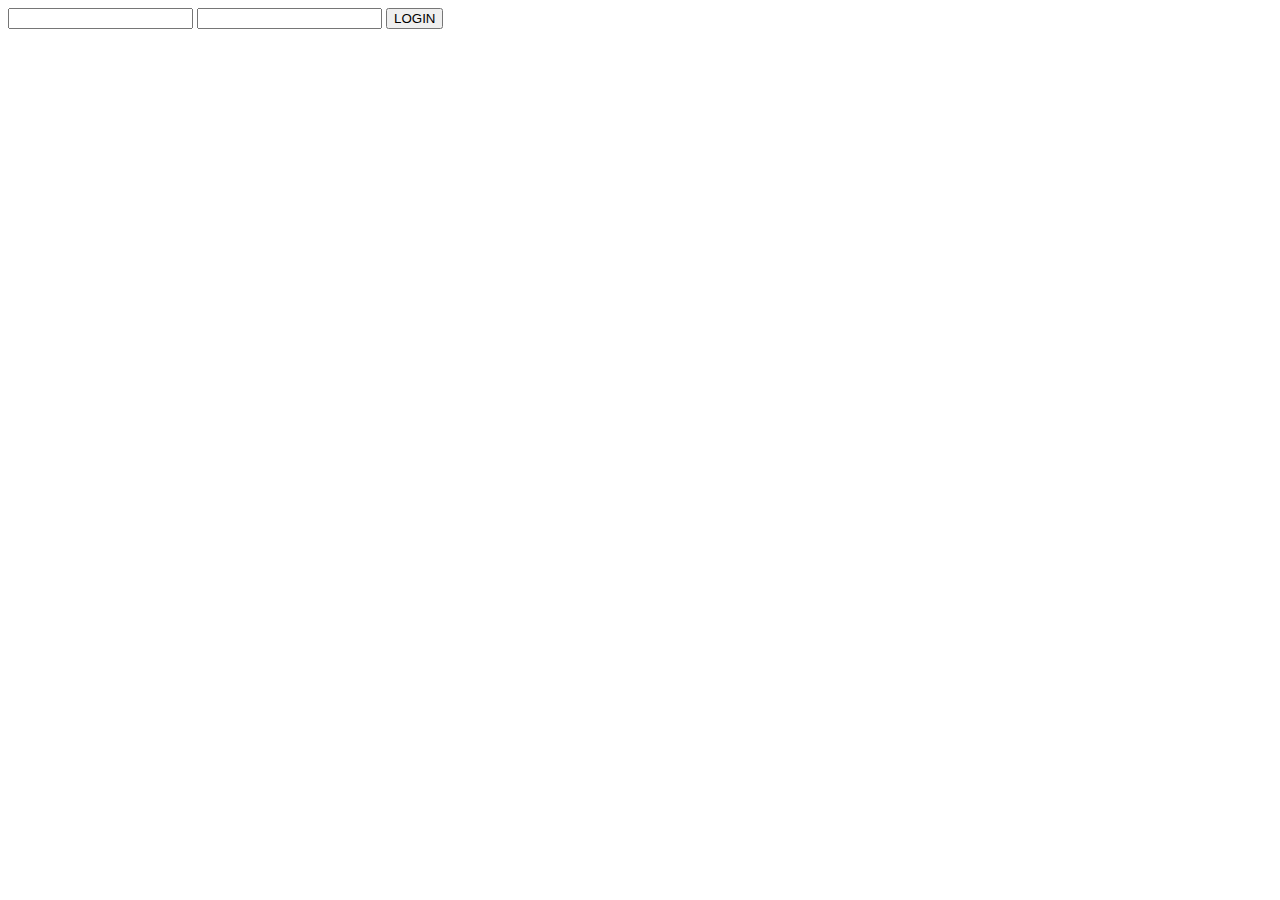
==== adm/index.html @ a305d5f7 "major change" ====
<!DOCTYPE html>
<html>
<head>
	<title>Administration Page</title>
	<!-- angular and component -->
	<script src="bower_components/angular/angular.js"></script>
	<script src="bower_components/angular-ui-router/release/angular-ui-router.js"></script>
	
	<script src='bower_components/textAngular/dist/textAngular-rangy.min.js'></script>
	<script src='bower_components/textAngular/dist/textAngular-sanitize.min.js'></script>
	<script src='bower_components/textAngular/dist/textAngular.min.js'></script>

	<script src="js/app.js"></script>
	<script src="js/config.js"></script>
	<script src="js/controller.js"></script>
	<script src="js/service.js"></script>

	<!-- style -->
	<link rel="stylesheet" type="text/css" href="css/style.css">
	<link rel='stylesheet' href='bower_components/font-awesome/css/font-awesome.css'>
	<link rel='stylesheet' href='bower_components/textAngular/dist/textAngular.css'>
</head>
<body ng-app="adm">
	<div ui-view></div>
</body>
</html>
---- adm/css/style.css ----
.app-container {
	position: absolute;
	top: 0;
	bottom: 0;
	right: 0;
	left: 0;
}

.side-menu {
	width: 180px;
	height: 100%;
	float: left;
	position: fixed;
}

.menu-list {
	margin: 5px;
	padding: 5px;
	background-color: #DCE0E1;
}

.content {
	width: calc(100% - 180px);
	height: 100%;
	float: left;
	margin-left: 180px;
}

.section {
	padding: 5px 20px;
	padding-bottom: 0;
}

.section-title {
	font-size: 20px;
	font-weight: bold;
	background-color: #339ED7;
	padding: 10px;
}

.list {
	border: 1px solid #000;
	margin: 5px 0;
	padding: 10px;
}
---- adm/bower_components/textAngular/dist/textAngular.css ----
.ta-hidden-input {
    width: 1px;
    height: 1px;
    border: none;
    margin: 0;
    padding: 0;
    position: absolute;
    top: -10000px;
    left: -10000px;
    opacity: 0;
    overflow: hidden;
}

/* add generic styling for the editor */
.ta-root.focussed > .ta-scroll-window.form-control {
    border-color: #66afe9;
    outline: 0;
    -webkit-box-shadow: inset 0 1px 1px rgba(0, 0, 0, 0.075), 0 0 8px rgba(102, 175, 233, 0.6);
    -moz-box-shadow: inset 0 1px 1px rgba(0, 0, 0, 0.075), 0 0 8px rgba(102, 175, 233, 0.6);
    box-shadow: inset 0 1px 1px rgba(0, 0, 0, 0.075), 0 0 8px rgba(102, 175, 233, 0.6);
}

.ta-editor.ta-html, .ta-scroll-window.form-control {
    min-height: 300px;
    height: auto;
    overflow: auto;
    font-family: inherit;
    font-size: 100%;
}

.ta-scroll-window.form-control {
    position: relative;
    padding: 0;
}

.ta-scroll-window > .ta-bind {
    height: auto;
    min-height: 300px;
    padding: 6px 12px;
}

.ta-editor:focus {
    user-select: text;
}

/* add the styling for the awesomness of the resizer */
.ta-resizer-handle-overlay {
    z-index: 100;
    position: absolute;
    display: none;
}

.ta-resizer-handle-overlay > .ta-resizer-handle-info {
    position: absolute;
    bottom: 16px;
    right: 16px;
    border: 1px solid black;
    background-color: #FFF;
    padding: 0 4px;
    opacity: 0.7;
}

.ta-resizer-handle-overlay > .ta-resizer-handle-background {
    position: absolute;
    bottom: 5px;
    right: 5px;
    left: 5px;
    top: 5px;
    border: 1px solid black;
    background-color: rgba(0, 0, 0, 0.2);
}

.ta-resizer-handle-overlay > .ta-resizer-handle-corner {
    width: 10px;
    height: 10px;
    position: absolute;
}

.ta-resizer-handle-overlay > .ta-resizer-handle-corner-tl{
    top: 0;
    left: 0;
    border-left: 1px solid black;
    border-top: 1px solid black;
}

.ta-resizer-handle-overlay > .ta-resizer-handle-corner-tr{
    top: 0;
    right: 0;
    border-right: 1px solid black;
    border-top: 1px solid black;
}

.ta-resizer-handle-overlay > .ta-resizer-handle-corner-bl{
    bottom: 0;
    left: 0;
    border-left: 1px solid black;
    border-bottom: 1px solid black;
}

.ta-resizer-handle-overlay > .ta-resizer-handle-corner-br{
    bottom: 0;
    right: 0;
    border: 1px solid black;
    cursor: se-resize;
    background-color: white;
}

/* copy the popover code from bootstrap so this will work even without it */
.popover {
    position: absolute;
    top: 0;
    left: 0;
    z-index: 1060;
    display: none;
    max-width: 276px;
    padding: 1px;
    font-size: 14px;
    font-weight: normal;
    line-height: 1.42857143;
    text-align: left;
    white-space: normal;
    background-color: #fff;
    -webkit-background-clip: padding-box;
            background-clip: padding-box;
    border: 1px solid #ccc;
    border: 1px solid rgba(0, 0, 0, .2);
    border-radius: 6px;
    -webkit-box-shadow: 0 5px 10px rgba(0, 0, 0, .2);
            box-shadow: 0 5px 10px rgba(0, 0, 0, .2);
}
.popover.top {
    margin-top: -10px;
}
.popover.bottom {
    margin-top: 10px;
}
.popover-title {
    padding: 8px 14px;
    margin: 0;
    font-size: 14px;
    background-color: #f7f7f7;
    border-bottom: 1px solid #ebebeb;
    border-radius: 5px 5px 0 0;
}
.popover-content {
    padding: 9px 14px;
}
.popover > .arrow,
.popover > .arrow:after {
    position: absolute;
    display: block;
    width: 0;
    height: 0;
    border-color: transparent;
    border-style: solid;
}
.popover > .arrow {
    border-width: 11px;
}
.popover > .arrow:after {
    content: "";
    border-width: 10px;
}
.popover.top > .arrow {
    bottom: -11px;
    left: 50%;
    margin-left: -11px;
    border-top-color: #999;
    border-top-color: rgba(0, 0, 0, .25);
    border-bottom-width: 0;
}
.popover.top > .arrow:after {
    bottom: 1px;
    margin-left: -10px;
    content: " ";
    border-top-color: #fff;
    border-bottom-width: 0;
}
.popover.bottom > .arrow {
    top: -11px;
    left: 50%;
    margin-left: -11px;
    border-top-width: 0;
    border-bottom-color: #999;
    border-bottom-color: rgba(0, 0, 0, .25);
}
.popover.bottom > .arrow:after {
    top: 1px;
    margin-left: -10px;
    content: " ";
    border-top-width: 0;
    border-bottom-color: #fff;
}
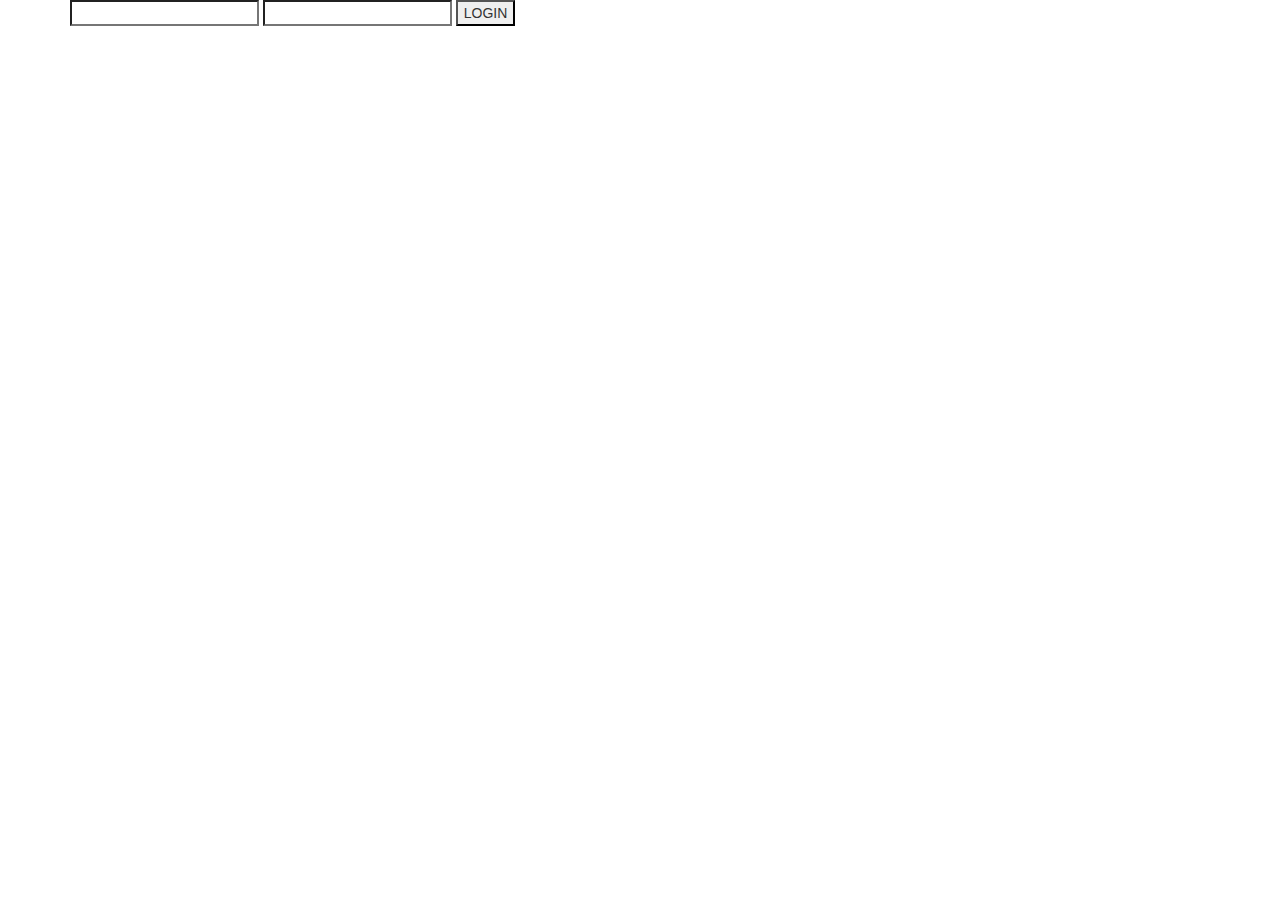
==== commit 83268e06: "admin design" ====
--- a/adm/index.html
+++ b/adm/index.html
@@ -2,6 +2,13 @@
 <html>
 <head>
 	<title>Administration Page</title>
+	
+	<!-- style -->
+	<link rel='stylesheet' type='text/css' href='css/style.css'>
+	<link rel='stylesheet' href='bower_components/bootstrap/css/bootstrap.min.css'>
+	<link rel='stylesheet' href='bower_components/font-awesome/css/font-awesome.css'>
+	<link rel='stylesheet' href='bower_components/textAngular/dist/textAngular.css'>
+	
 	<!-- angular and component -->
 	<script src="bower_components/angular/angular.js"></script>
 	<script src="bower_components/angular-ui-router/release/angular-ui-router.js"></script>
@@ -14,13 +21,8 @@
 	<script src="js/config.js"></script>
 	<script src="js/controller.js"></script>
 	<script src="js/service.js"></script>
-
-	<!-- style -->
-	<link rel="stylesheet" type="text/css" href="css/style.css">
-	<link rel='stylesheet' href='bower_components/font-awesome/css/font-awesome.css'>
-	<link rel='stylesheet' href='bower_components/textAngular/dist/textAngular.css'>
 </head>
 <body ng-app="adm">
-	<div ui-view></div>
+	<div ui-view class="container"></div>
 </body>
 </html>--- a/adm/css/style.css
+++ b/adm/css/style.css
@@ -1,3 +1,11 @@
+* {
+	border-radius: 0 !important;
+}
+body {
+	overflow-x: hidden;
+	overflow-y: auto;
+}
+
 .app-container {
 	position: absolute;
 	top: 0;
@@ -6,24 +14,30 @@
 	left: 0;
 }
 
+.banner {
+	width: 100p%;
+	height: 50px;
+}
+
 .side-menu {
-	width: 180px;
+	width: 230px;
 	height: 100%;
 	float: left;
-	position: fixed;
+	position: absolute;
 }
 
 .menu-list {
 	margin: 5px;
 	padding: 5px;
 	background-color: #DCE0E1;
+	cursor: pointer;
 }
 
 .content {
-	width: calc(100% - 180px);
+	width: calc(100% - 230px);
 	height: 100%;
 	float: left;
-	margin-left: 180px;
+	margin-left: 230px;
 }
 
 .section {
@@ -36,10 +50,25 @@
 	font-weight: bold;
 	background-color: #339ED7;
 	padding: 10px;
+	margin-bottom: 10px;
 }
 
 .list {
 	border: 1px solid #000;
 	margin: 5px 0;
 	padding: 10px;
+}
+.ta-toolbar {
+	background-color: #F0F0F0;
+	padding: 5px 5px 5px;
+	margin-left: 0px;
+	border: 1px solid #EEE;
+}
+
+.ta-toolbar .btn-group {
+    margin-bottom: 5px;
+}
+
+.ta-scroll-window.form-control {
+margin-top: 10px;
 }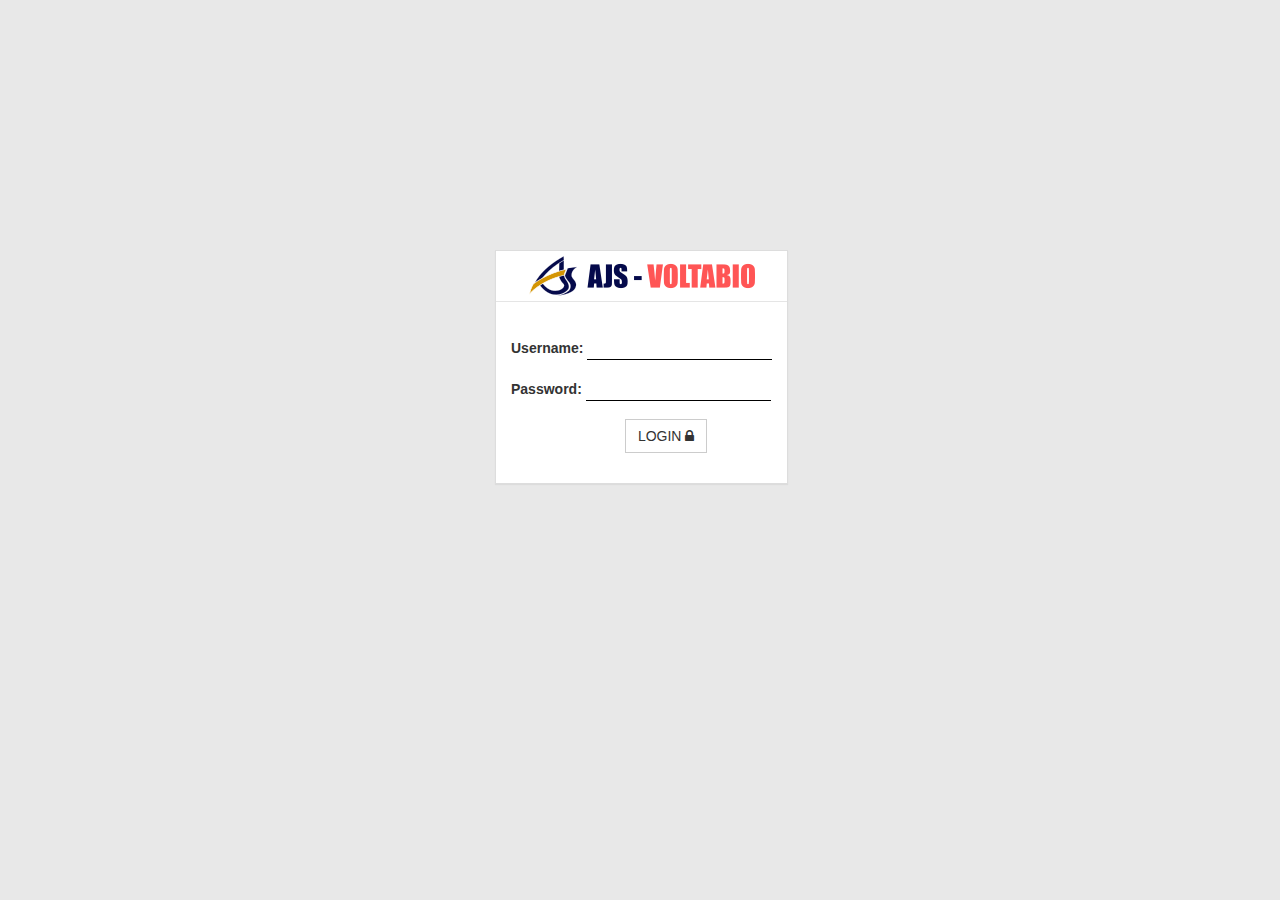
==== commit 560a874a: "design v2" ====
--- a/adm/index.html
+++ b/adm/index.html
@@ -2,7 +2,7 @@
 <html>
 <head>
 	<title>Administration Page</title>
-	
+	<meta name="view-port" width="device-width">
 	<!-- style -->
 	<link rel='stylesheet' type='text/css' href='css/style.css'>
 	<link rel='stylesheet' href='bower_components/bootstrap/css/bootstrap.min.css'>
--- a/adm/css/style.css
+++ b/adm/css/style.css
@@ -17,6 +17,8 @@
 .banner {
 	width: 100p%;
 	height: 50px;
+	border-bottom: 3px solid #0762D3;
+	margin-bottom: 5px;
 }
 
 .side-menu {
@@ -70,5 +72,83 @@
 }
 
 .ta-scroll-window.form-control {
-margin-top: 10px;
+	margin-top: 10px;
+}
+
+.login-panel {
+	position: absolute;
+	top: calc(50% - 200px);
+	left: calc(50% - 145px);
+	height: auto;
+	width: auto;
+	min-width: 290px;
+}
+
+.select-job {
+	height: 30px;
+	width: 200px;
+	border: 0;
+	outline: 0;
+	background: transparent;
+	border-bottom: 1px solid black;
+}
+
+.user-lgn, .pass-lgn {
+	border: 0;
+	outline: 0;
+	background: transparent;
+	border-bottom: 1px solid black;
+	width: auto;
+}
+
+.app-input {
+	border: 0;
+	outline: 0;
+	background: transparent;
+	border-bottom: 1px solid black;
+	width: 200px;
+}
+
+.grid {
+	float: left;
+}
+
+.app-label {
+	width: 110px;
+}
+
+.req-content {
+		width: 700px;
+		margin-left: 15px;
+}
+
+.app-form {
+		width: 430px;
+		margin-left: 10px;
+}
+/*hide arrow on input type number*/
+input::-webkit-outer-spin-button,
+input::-webkit-inner-spin-button {
+    /* display: none; <- Crashes Chrome on hover */
+    -webkit-appearance: none;
+    margin: 0; /* <-- Apparently some margin are still there even though it's hidden */
+}
+
+@media screen and (max-width: 980px){
+	.app-label {
+		width: 80px;
+	}
+	
+	.req-content {
+		width: 340px;
+		margin-left: 15px;
+	}
+
+	.app-form {
+		width: 370px;
+		margin-left: 10px;
+	}
+	input[name="file"] {
+		width: 250px;
+	}
 }